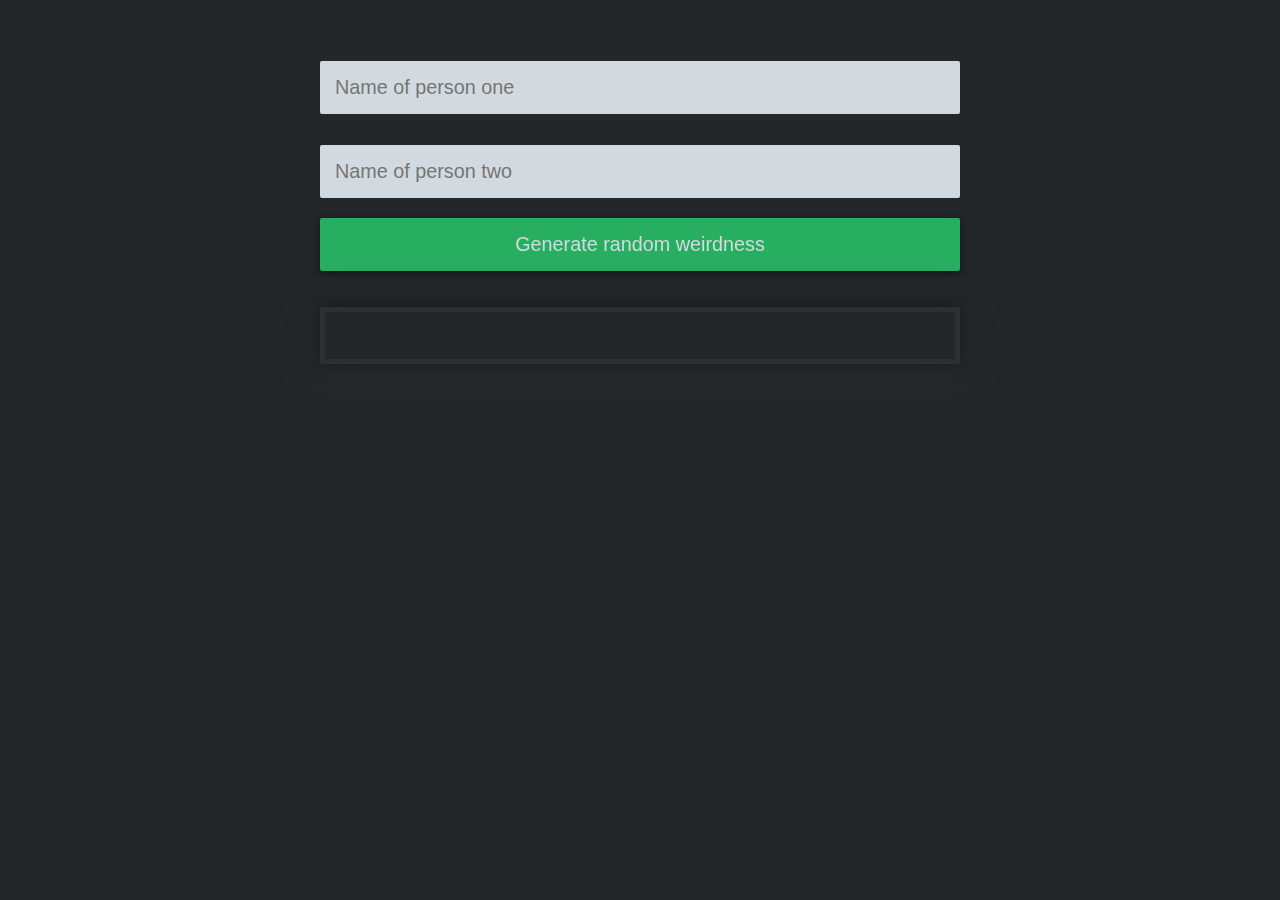
==== index.html @ afc509d0 "refactor - init" ====
<!DOCTYPE html>
<html>

<head>
  <title>Twine Quote Generator</title>
  <link rel="stylesheet" href="style.css">
</head>

<body>
  <div>
    <label for="customname1">Enter custom name 1:</label>
    <input id="customname1" type="text" placeholder="Name of person one">
  </div>
  <div>
    <label for="customname2">Enter custom name 2:</label>
    <input id="customname2" type="text" placeholder="Name of person two">
  </div>
  <div>
    <button class="randomize">Generate random weirdness</button>
  </div>
  <p class="Quote"></p>
  <script type="module" src="spooder.js"></script>
</body>

</html>
---- style.css ----
/* TRBRY */
:root {
  /* colors */
  --main-cl-darker: #23272a;
  --main-cl-highcontrast: #d3dadf;
  --main-cl-interact: #27ae60;
  --main-cl-lighter: #2c2f33;
  --main-cl-shade: #00000080;
  --main-cl-superbright:#ffffff;
}
body {
  font-family: "Gill Sans", "Gill Sans MT", Calibri, "Trebuchet MS", sans-serif;
  font-size: 18px;
  padding:2rem 0 0 0;
  background-color: var(--main-cl-darker);
  color: var(--main-cl-superbright);
}
body > * {
  max-width: 40rem;
  margin: auto;
}
button {
  width: 100%;
  font-size: 1.1em;
  box-sizing: border-box;
  background: var(--main-cl-interact);
  font-weight: 500;
  color: var(--main-cl-highcontrast);
  border: 0 none;
  border-radius: 2px;
  cursor: pointer;
  padding: 15px;
  margin: 10px 0;
  filter: drop-shadow(0px 2px 4px var(--main-cl-shade));
}
button:hover {
  filter: brightness(1.2) drop-shadow(0px 2px 4px var(--main-cl-shade));
}
button:active {
  filter: brightness(0.9) drop-shadow(0px 0px 4px var(--main-cl-shade));
}
input {
  padding: 15px;
  border-radius: 3px;
  margin-bottom: 10px;
  width: 100%;
  box-sizing: border-box;
  font-size: 1.1em;
  border: 0 none;
  border-radius: 2px;
  background-color: var(--main-cl-highcontrast);
  color: #000;
}
label {
  visibility: hidden;
  line-height: .1;
}
.Quote {
  box-sizing: border-box;
  padding: 1em 1.6rem;
  background-color: var(--main-cl-darker);
  font-size: 1.3em;
  line-height: 1.3;
  font-weight: 300;
  border-radius: 2px;
  margin: 2ch auto 0 auto;
  filter: drop-shadow(0px 0px 10px var(--main-cl-shade)) drop-shadow(0px 9px 19px var(--main-cl-lighter));
  border: 5px solid var(--main-cl-lighter);
}
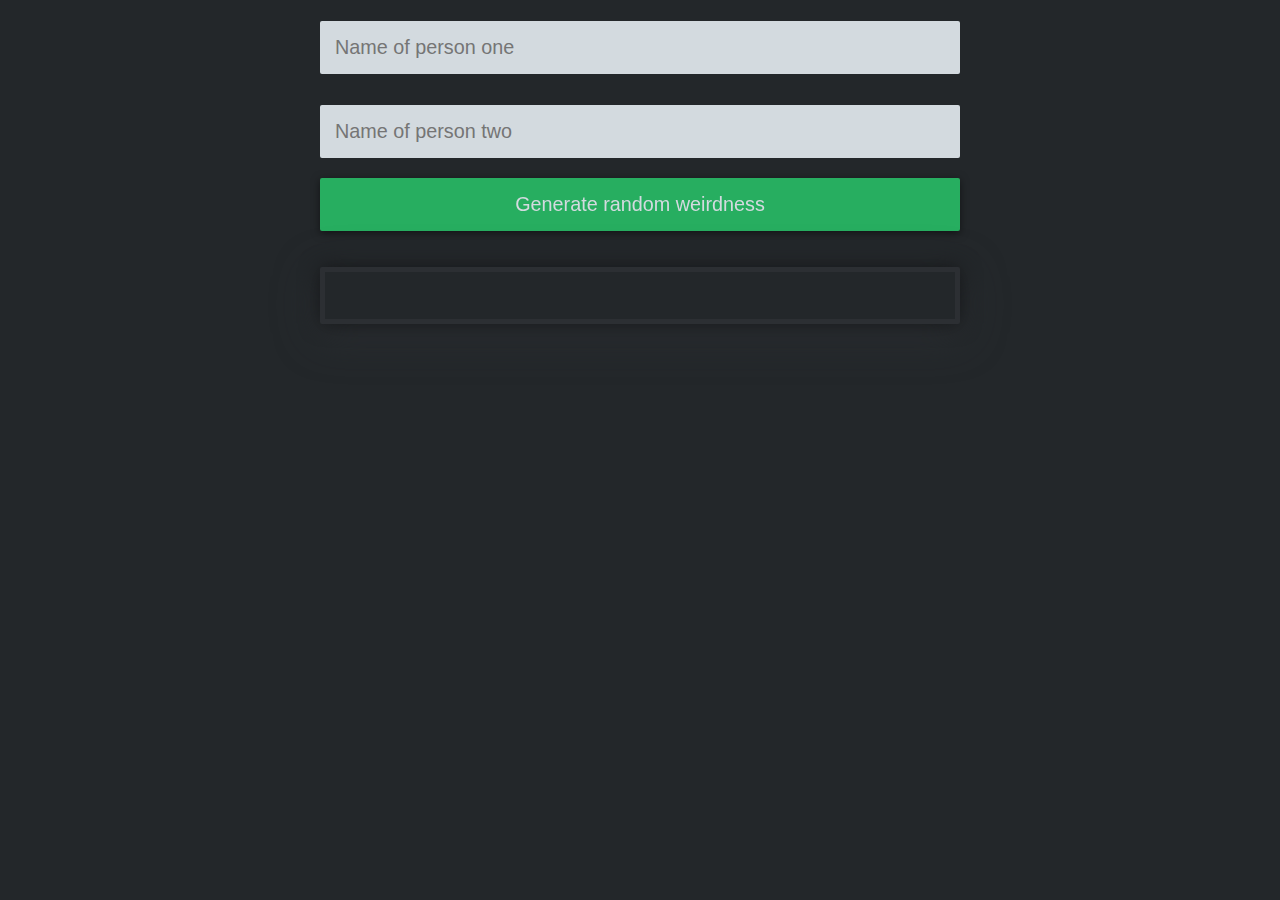
==== commit 11bf4e63: "typos" ====
--- a/index.html
+++ b/index.html
@@ -1,25 +1,32 @@
 <!DOCTYPE html>
-<html>
+<html lang="en">
 
 <head>
-  <title>Twine Quote Generator</title>
+  <meta charset="UTF-8">
+  <meta name="viewport" content="width=device-width, initial-scale=1.0">
+  <title>Twine Quote Generator - SillySpooder</title>
   <link rel="stylesheet" href="style.css">
 </head>
 
 <body>
-  <div>
+  <div class="user-inputs">
+    <!-- customname1 and customname2 could be renamed to userName1 
+      and userName2 for clearer meaning -->
     <label for="customname1">Enter custom name 1:</label>
     <input id="customname1" type="text" placeholder="Name of person one">
   </div>
-  <div>
+  <div class="user-inputs">
     <label for="customname2">Enter custom name 2:</label>
     <input id="customname2" type="text" placeholder="Name of person two">
   </div>
-  <div>
-    <button class="randomize">Generate random weirdness</button>
+  <div class="btnCon">
+    <!-- randomaze could be renamed to generate or generateQuote, 
+      why is this a class instead of an ID? -->
+    <button id="generateQuote" class="randomize">Generate random weirdness</button>
   </div>
   <p class="Quote"></p>
-  <script type="module" src="spooder.js"></script>
+
+  <script type="module" src="./spooder.js"></script>
 </body>
 
 </html>--- a/style.css
+++ b/style.css
@@ -14,6 +14,9 @@
   padding:2rem 0 0 0;
   background-color: var(--main-cl-darker);
   color: var(--main-cl-superbright);
+  min-height: 100vh;
+  margin: 0;
+  padding: 0;
 }
 body > * {
   max-width: 40rem;
@@ -55,6 +58,14 @@
   visibility: hidden;
   line-height: .1;
 }
+a {
+	color: var(--main-cl-highcontrast);
+	font-weight: 600;
+	text-decoration: none;
+}
+a:hover {
+  color: var(--main-cl-interact);
+}
 .Quote {
   box-sizing: border-box;
   padding: 1em 1.6rem;
@@ -63,7 +74,11 @@
   line-height: 1.3;
   font-weight: 300;
   border-radius: 2px;
-  margin: 2ch auto 0 auto;
+  margin: 2ch auto 1ch auto;
   filter: drop-shadow(0px 0px 10px var(--main-cl-shade)) drop-shadow(0px 9px 19px var(--main-cl-lighter));
   border: 5px solid var(--main-cl-lighter);
 }
+.person {
+    color: var(--main-cl-interact);
+    font-weight: 900;
+}
